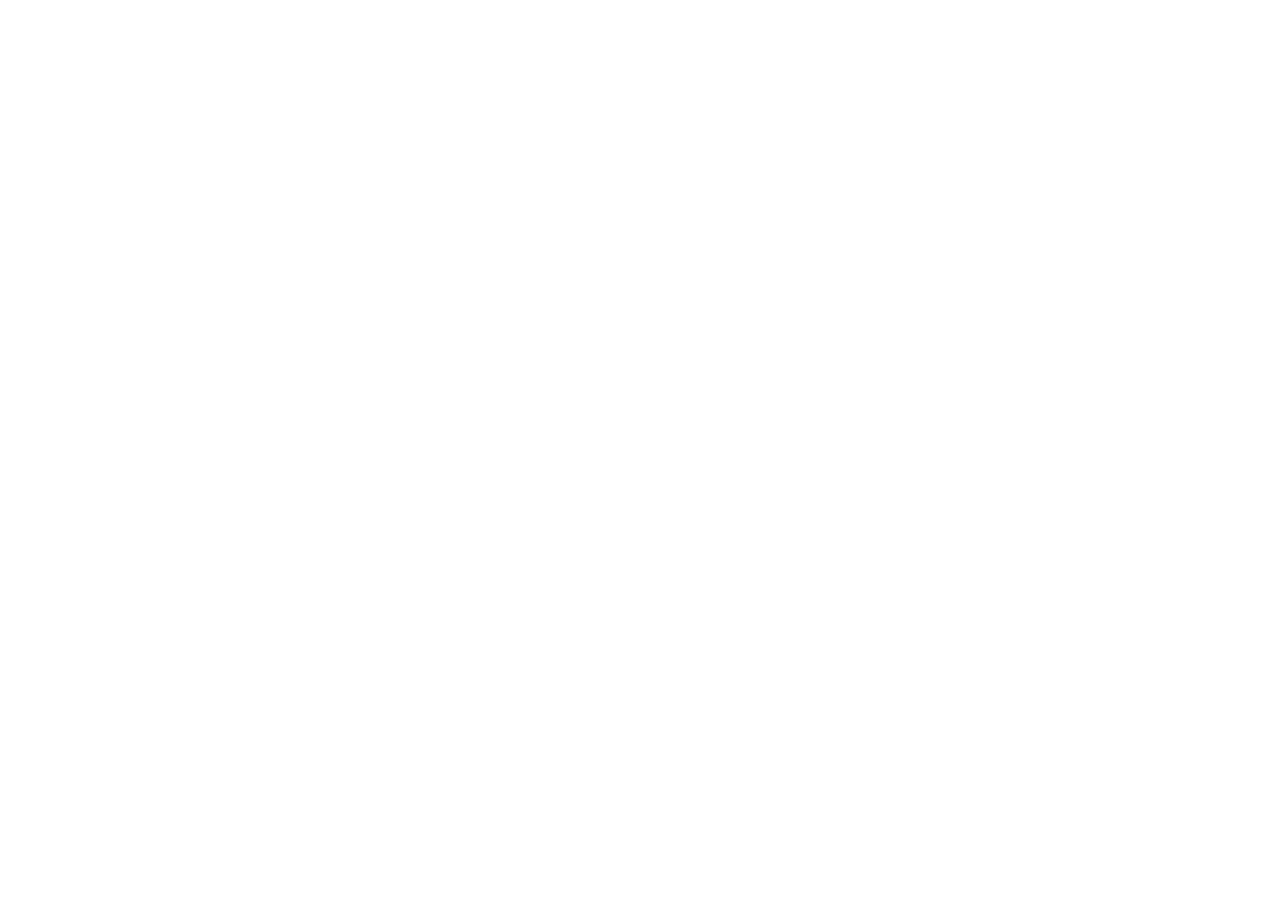
==== index.html @ d8aaf01c "lab-11setup" ====
<!DOCTYPE html>
<html lang="en">

<head>
    <meta charset="UTF-8">
    <meta name="viewport" content="width=device-width, initial-scale=1.0">
    <meta http-equiv="X-UA-Compatible" content="ie=edge">
    <link rel="stylesheet" href="style.css">
    <title>Document</title>
</head>

<body>

    <script type="module" src="app.js"></script>
</body>

</html>
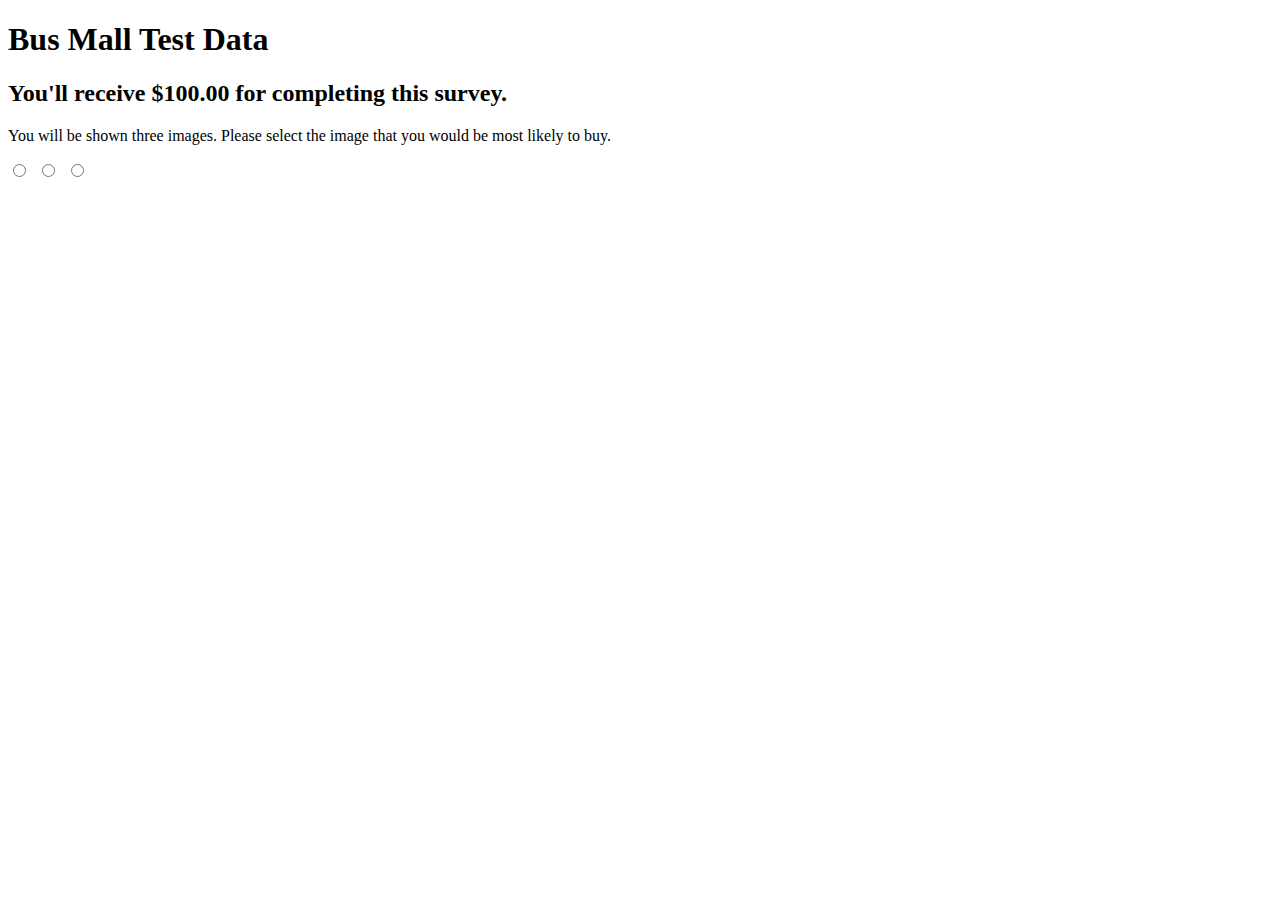
==== commit 84b70783: "sk-html-img-array" ====
--- a/index.html
+++ b/index.html
@@ -6,12 +6,34 @@
     <meta name="viewport" content="width=device-width, initial-scale=1.0">
     <meta http-equiv="X-UA-Compatible" content="ie=edge">
     <link rel="stylesheet" href="style.css">
-    <title>Document</title>
+    <title>Bus Mall API</title>
 </head>
 
 <body>
-
-    <script type="module" src="app.js"></script>
+    <h1>
+        Bus Mall Test Data
+    </h1>
+    <h2>
+        You'll receive $100.00 for completing this survey.
+    </h2>
+    <p>
+        You will be shown three images. Please select the image that you would be most likely to buy.
+    </p>
+    <section id="image-area">
+        <label class="click-1">
+            <input type="radio" name="answer" id="imgId1">
+            <img id="img-1" src="" alt="">
+        </label>
+        <label class="click-2">
+            <input type="radio" name="answer" id="imgId2">
+            <img id="img-2" src="" alt="">
+        </label>
+        <label class="click-3">
+            <input type="radio" name="answer" id="imgID3">
+            <img id="img-3" src="" alt="">
+        </label>
+    </section>
+    <script type="module" src="./app.js"></script>
 </body>
 
 </html>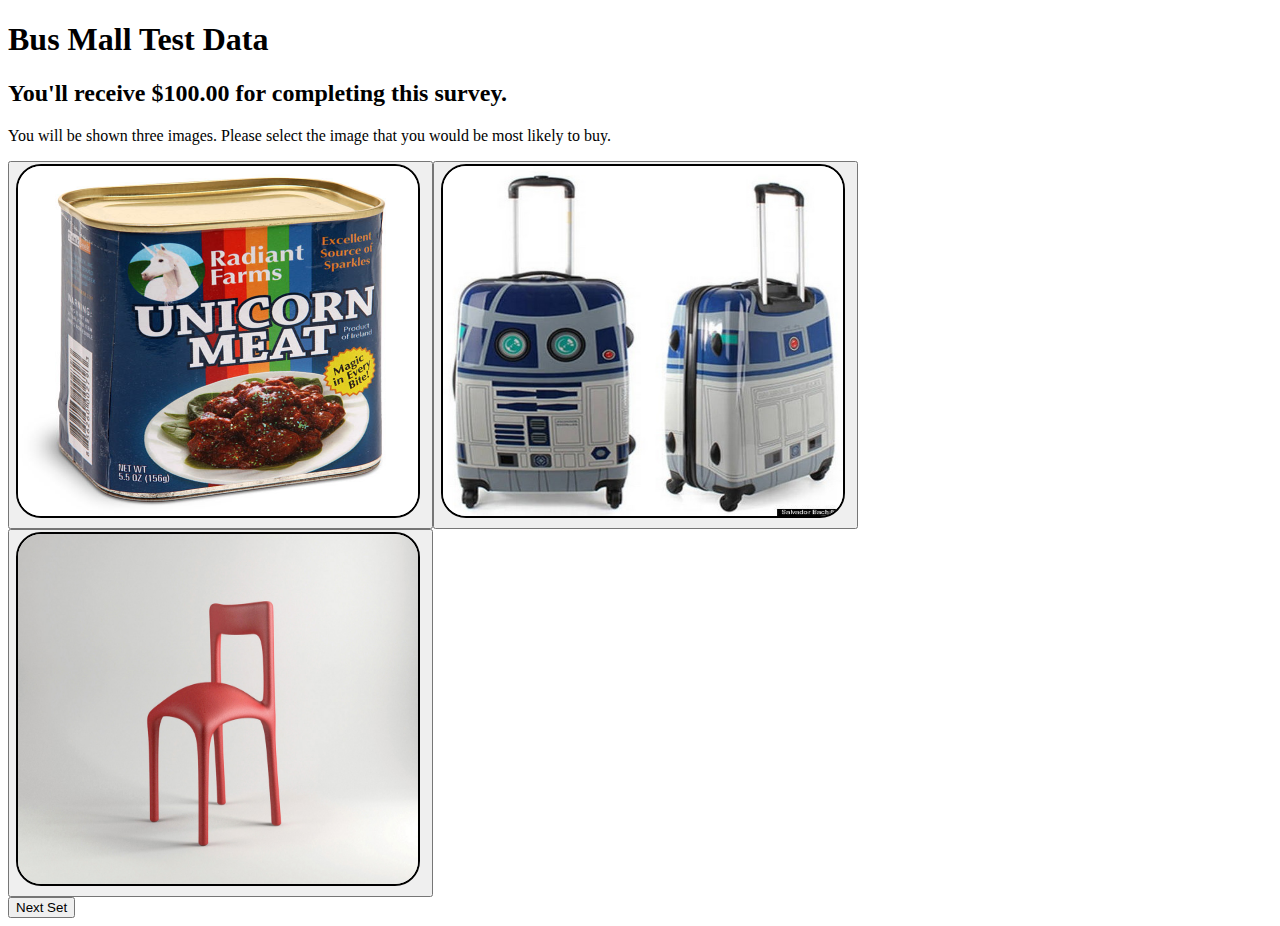
==== commit 1ffe4783: "image-random-works" ====
--- a/index.html
+++ b/index.html
@@ -20,20 +20,14 @@
         You will be shown three images. Please select the image that you would be most likely to buy.
     </p>
     <section id="image-area">
-        <label class="click-1">
-            <input type="radio" name="answer" id="imgId1">
-            <img id="img-1" src="" alt="">
-        </label>
-        <label class="click-2">
-            <input type="radio" name="answer" id="imgId2">
-            <img id="img-2" src="" alt="">
-        </label>
-        <label class="click-3">
-            <input type="radio" name="answer" id="imgID3">
-            <img id="img-3" src="" alt="">
-        </label>
+        <button id="buttonImg1"><img id="img1" src="" alt=""></button>
+
+        <button id="buttonImg2"><img id="img2" src="" alt=""></button>
+
+        <button id="buttonImg3"><img id="img3" src="" alt=""></button>
     </section>
-    <script type="module" src="./app.js"></script>
+    <button id="reset">Next Set</button>
+    <script type="module" src="./src/app.js"></script>
 </body>
 
 </html>--- a/style.css
+++ b/style.css
@@ -0,0 +1,26 @@
+header {
+    display: flex;
+    justify-content: space-between;
+    align-items: center;
+    background: blue;
+    color: white;
+}
+
+#image-area {
+    padding: 0;
+    display: flex;
+    flex-wrap: wrap;
+}
+
+#image-area img {
+    list-style: none;
+    position: relative;
+    background: white;
+    border: 2px solid black ;
+    border-radius: 25px;
+    width: 400px;
+    height: 350px;
+    margin-right: 5px;
+    margin-bottom: 5px;
+    text-align: center;
+}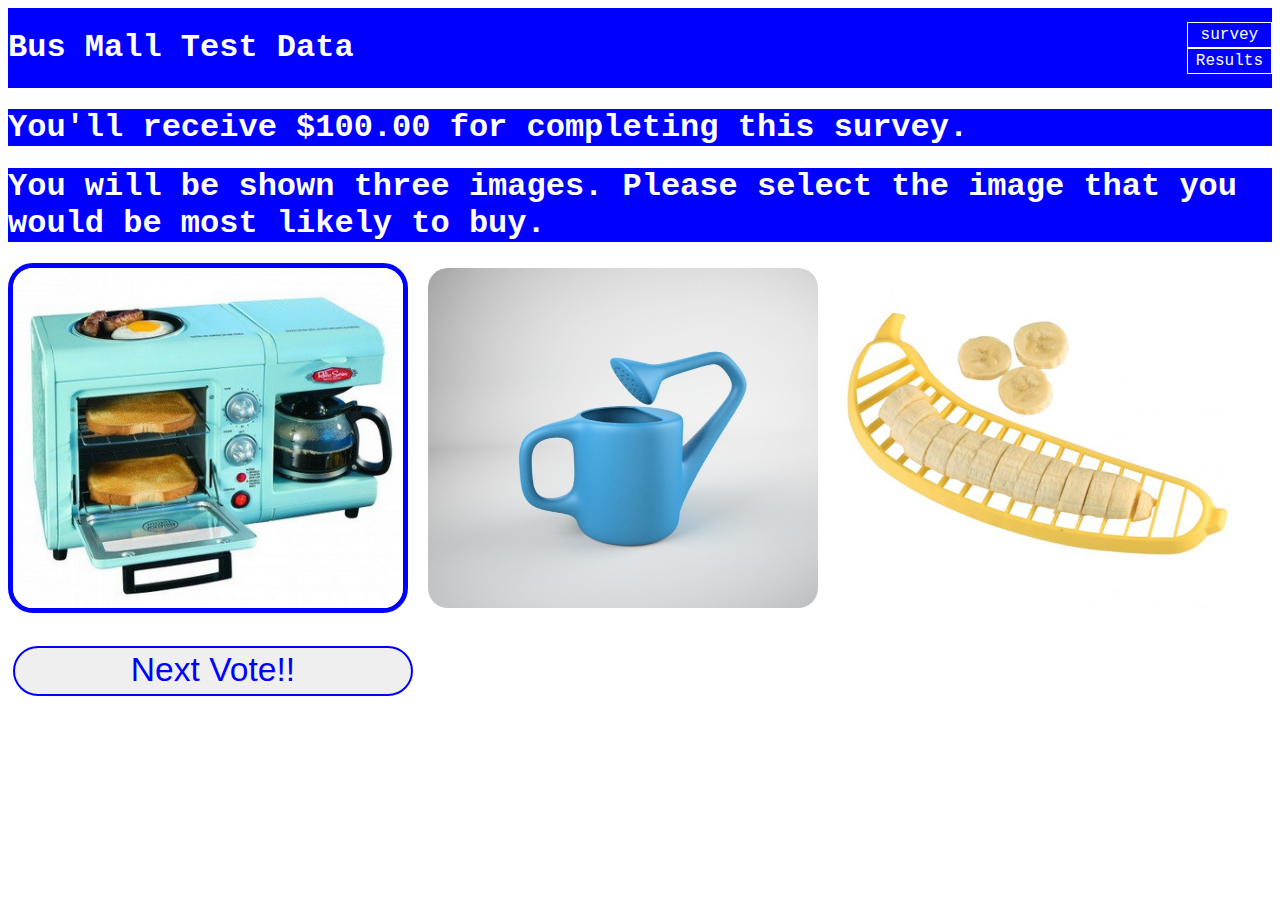
==== commit f45fd7d2: "css-style" ====
--- a/index.html
+++ b/index.html
@@ -10,23 +10,39 @@
 </head>
 
 <body>
+    <Header>
+        <h1>Bus Mall Test Data</h1>
+        <nav>
+            <a href="/">survey</a>
+            <a href="./results.html">Results</a>
+        </nav>
+    </Header>
     <h1>
-        Bus Mall Test Data
+        You'll receive $100.00 for completing this survey.
     </h1>
-    <h2>
-        You'll receive $100.00 for completing this survey.
-    </h2>
-    <p>
+    <h1>
         You will be shown three images. Please select the image that you would be most likely to buy.
-    </p>
+    </h1>
     <section id="image-area">
-        <button id="buttonImg1"><img id="img1" src="" alt=""></button>
-
-        <button id="buttonImg2"><img id="img2" src="" alt=""></button>
-
-        <button id="buttonImg3"><img id="img3" src="" alt=""></button>
+        <form>
+            <label>
+                <span id="product1span"></span>
+                <input id="buttonImg1" type='radio' name='product' checked>
+                <img class="radio-image" id="img1" src="" alt="">
+            </label>
+            <label>
+                <span id="product2span"></span>
+                <input id="buttonImg2" type='radio' name='product'>
+                <img class="radio-image" id="img2" src="" alt="">
+            </label>
+            <label>
+                <span id="product3span"></span>
+                <input id="buttonImg3" type='radio' name='product'>
+                <img class="radio-image" id="img3" src="" alt="">
+            </label><br><br>
+            <button id="reset">Next Vote!!</button>
+        </form>
     </section>
-    <button id="reset">Next Set</button>
     <script type="module" src="./src/app.js"></script>
 </body>
 
--- a/style.css
+++ b/style.css
@@ -1,4 +1,27 @@
+* {
+    box-sizing: border-box;
+}
 header {
+    display: flex;
+    justify-content: space-between;
+    align-items: center;
+    background: blue;
+    color: white;
+}
+html {
+    font-family: 'Courier New', Courier, monospace;
+}
+
+header nav a {
+    color: white;
+    border: 1px solid white;
+    padding: 3px 8px;
+    text-decoration: none;
+    transition: color 200ms ease-in;
+}
+
+h1 {
+    font-family: 'Courier New', Courier, monospace;
     display: flex;
     justify-content: space-between;
     align-items: center;
@@ -16,11 +39,57 @@
     list-style: none;
     position: relative;
     background: white;
-    border: 2px solid black ;
     border-radius: 25px;
     width: 400px;
     height: 350px;
     margin-right: 5px;
     margin-bottom: 5px;
     text-align: center;
+}
+a {
+    color: black;
+    border: 2px solid blue;
+    padding: 3px 8px;
+    text-align: center;
+    display: flex;
+    justify-content: center;
+}
+#reset {
+    color: blue;
+    border: 2px solid blue;
+    padding: 3px 8px;
+    display: flex;
+    justify-content: center;
+    border-radius: 25px;
+    width: 400px;
+    height: 50px;
+    margin-right: 5px;
+    margin-bottom: 5px;
+    text-align: center;
+    font-size: 2.1rem;
+    margin: 5px;
+}
+#reset a:hover {
+    box-shadow: 2px 2px 3px #bbb;
+    transform: translate3d(-1px, -1px, 0);
+}
+button:focus { 
+    outline: none; 
+}
+.radio-image {
+    border: 5px solid transparent;
+    border-radius: 100%;
+    width: 50px;
+}
+
+input:checked + .radio-image {
+    border: 5px solid blue;
+}
+
+input {
+    display: none;
+}
+
+.hidden {
+    display: none;
 }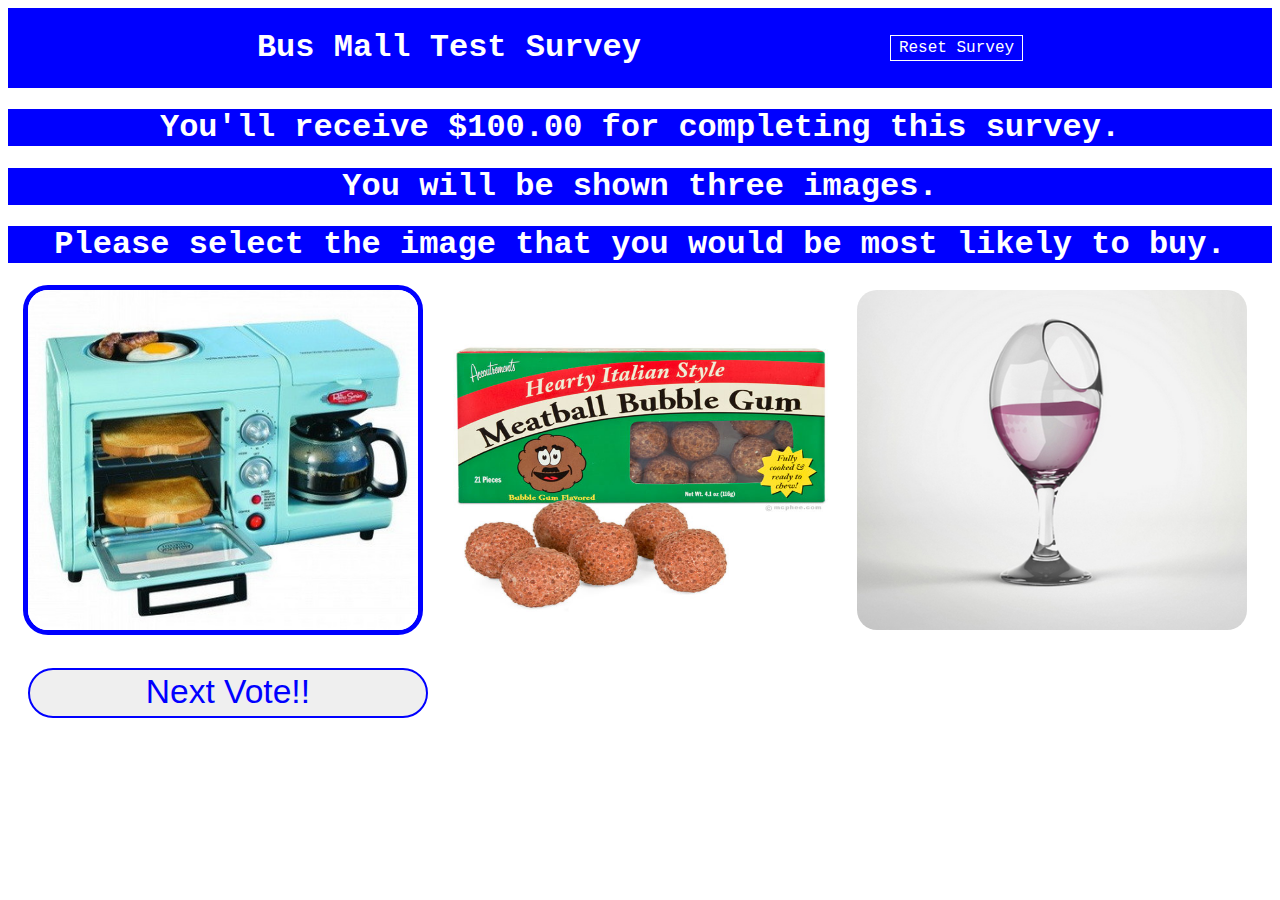
==== commit af0f93df: "reset-more-css-style" ====
--- a/index.html
+++ b/index.html
@@ -11,17 +11,19 @@
 
 <body>
     <Header>
-        <h1>Bus Mall Test Data</h1>
+        <h1>Bus Mall Test Survey</h1>
         <nav>
-            <a href="/">survey</a>
-            <a href="./results.html">Results</a>
+            <a href="/">Reset Survey</a>
         </nav>
     </Header>
     <h1>
         You'll receive $100.00 for completing this survey.
     </h1>
     <h1>
-        You will be shown three images. Please select the image that you would be most likely to buy.
+        You will be shown three images.
+    </h1>
+    <h1>
+        Please select the image that you would be most likely to buy.
     </h1>
     <section id="image-area">
         <form>
--- a/style.css
+++ b/style.css
@@ -3,7 +3,7 @@
 }
 header {
     display: flex;
-    justify-content: space-between;
+    justify-content: space-evenly;
     align-items: center;
     background: blue;
     color: white;
@@ -13,6 +13,8 @@
 }
 
 header nav a {
+    display: flex;
+    justify-content: space-evenly;
     color: white;
     border: 1px solid white;
     padding: 3px 8px;
@@ -23,13 +25,15 @@
 h1 {
     font-family: 'Courier New', Courier, monospace;
     display: flex;
-    justify-content: space-between;
+    justify-content: space-evenly;
     align-items: center;
     background: blue;
     color: white;
 }
 
 #image-area {
+    display: flex;
+    justify-content: space-evenly;
     padding: 0;
     display: flex;
     flex-wrap: wrap;
@@ -45,14 +49,6 @@
     margin-right: 5px;
     margin-bottom: 5px;
     text-align: center;
-}
-a {
-    color: black;
-    border: 2px solid blue;
-    padding: 3px 8px;
-    text-align: center;
-    display: flex;
-    justify-content: center;
 }
 #reset {
     color: blue;
